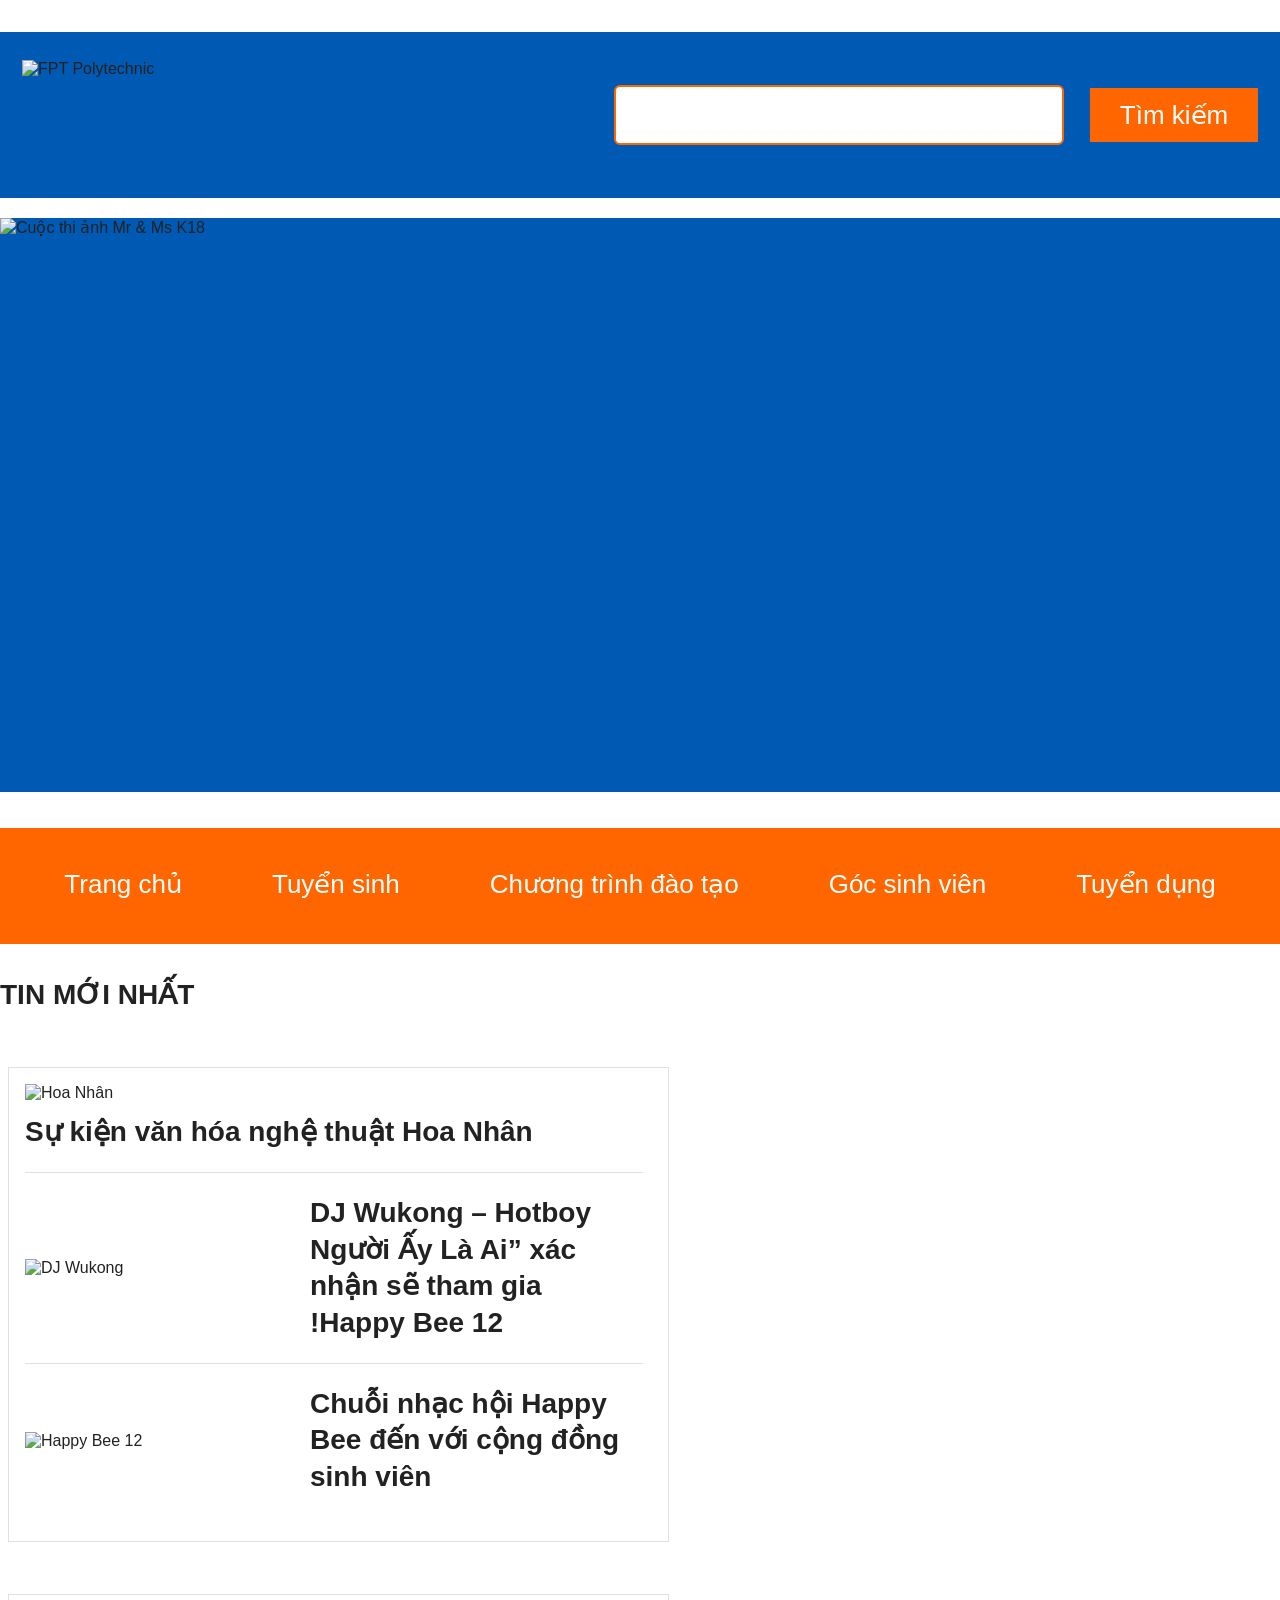
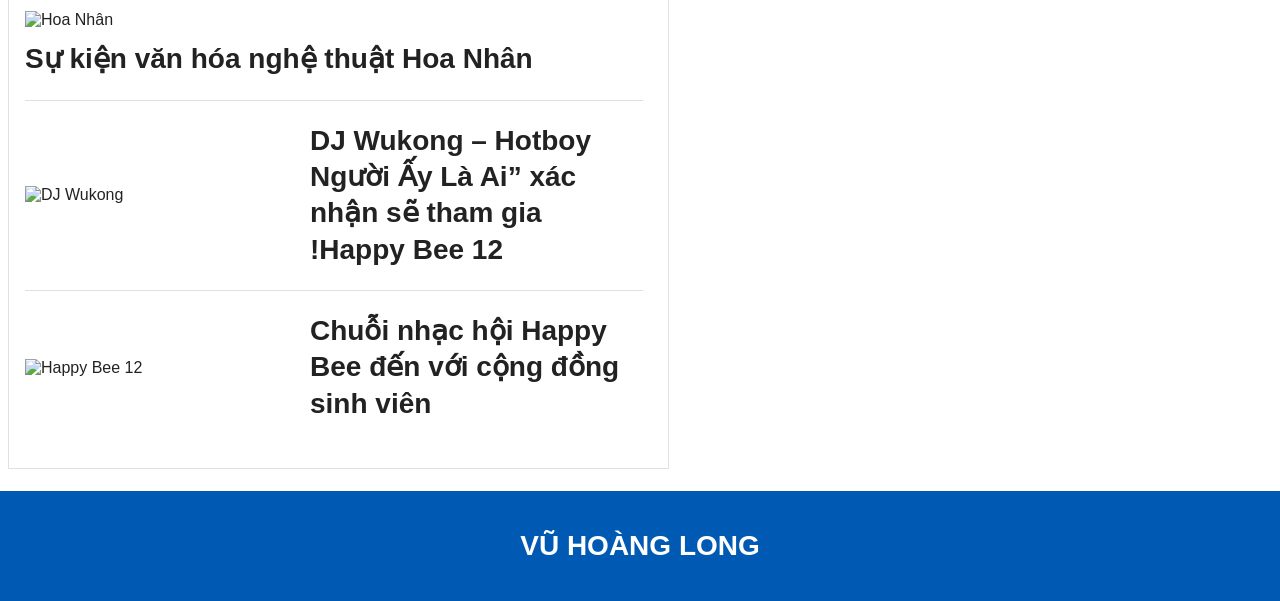
==== de4.html @ ad864c34 "Add files via upload" ====
<!DOCTYPE html>
<html lang="vi">
<head>
<meta charset="UTF-8">
<meta name="viewport" content="width=device-width, initial-scale=1">
<title>FPT Polytechnic - Đề thi 04</title>
<style>
  :root{
    --blue:#0059b3;
    --orange:#ff6600;
    --orange-dark:#cc5200;
    --green:#00c853;
    --text:#222;
    --border:#e0e0e0;
  }
  html{scroll-behavior:smooth}
  *{box-sizing:border-box;margin:0;padding:0}
  body{font-family:Verdana,Geneva,sans-serif;color:var(--text);background:#fff}
  a{text-decoration:none;color:inherit}
  ul{list-style:none}
  img{display:block;max-width:100%}

  .wrapper{width:100%;max-width:1456px;margin:0 auto;padding:32px 0 0}


  .header{
    background:var(--blue);height:166px;
    display:flex;align-items:center;justify-content:space-between;
    padding:0 22px 0 22px;
  }
  .header .logo img{height:110px;width:auto}
  .search{position:relative;display:flex;align-items:center;gap:26px;margin-right:0}
  .search input{
    width:450px;height:60px;border:2px solid var(--orange);border-radius:6px;
    padding:0 14px;font-size:18px;font-family:Calibri,Carlito,sans-serif;outline:none;background:#fff;
  }
  .search input:focus{box-shadow:0 0 0 3px rgba(255,102,0,.35)}
  .search input.invalid{border-color:#ff1744}
  .search button{
    width:168px;height:54px;border:0;background:var(--orange);color:#fff;
    font-size:26px;font-family:Calibri,Carlito,sans-serif;cursor:pointer;transition:background .25s;
  }
  .search button:hover{background:var(--orange-dark)}
  .search .error{
    position:absolute;left:0;top:68px;font-size:14px;color:#ffeb3b;
    font-family:Calibri,Carlito,sans-serif;min-height:18px;
  }
  .search .error.ok{color:#b9f6ca}


  .banner{margin-top:20px;background:var(--blue)}
  .banner img{width:100%;height:574px;object-fit:cover;transition:box-shadow .3s}
  .banner img:hover{box-shadow:0 0 18px 6px var(--green)}


  .menu{margin-top:36px;background:var(--orange);height:116px}
  .menu ul{height:100%;display:flex;align-items:center;justify-content:center;gap:62px;flex-wrap:wrap}
  .menu a{
    display:block;color:#fff;font-size:26px;font-family:Calibri,Carlito,sans-serif;
    padding:10px 14px;border-bottom:3px solid transparent;transition:all .25s;
  }
  .menu a:hover{background:var(--blue);border-bottom-color:#fff;border-radius:4px}


  .section-title{font-size:28px;font-weight:bold;margin:34px 0 0 0;padding-left:0}
  .news{display:flex;justify-content:space-between;margin-top:56px;padding-left:8px;gap:30px;flex-wrap:wrap}
  .card{width:661px;max-width:100%;border:1px solid var(--border);padding:16px 25px 24px 16px;margin-bottom:22px}
  .card img{transition:box-shadow .3s}
  .card img:hover{box-shadow:0 0 18px 6px var(--green)}
  .card .main img{width:100%;height:auto}
  .news-title{display:block;font-size:28px;font-weight:bold;line-height:1.3;margin:12px 0 22px;transition:color .25s}
  .news-title:hover{color:var(--orange)}
  .item{display:flex;align-items:center;gap:48px;border-top:1px solid var(--border);padding:22px 0}
  .item > a:first-child{flex:0 0 237px}
  .item img{width:auto;max-width:100%;height:auto}
  .item a.t{font-size:28px;font-weight:bold;line-height:1.3;transition:color .25s}
  .item a.t:hover{color:var(--orange)}
  .item .item-title{font-size:28px}


  .footer{background:var(--blue);color:#fff;height:110px;display:flex;align-items:center;justify-content:center;
    font-size:28px;font-weight:bold;text-transform:uppercase;margin-top:0}


  @media (max-width:1000px){
    .header{height:auto;flex-direction:column;gap:14px;padding:16px}
    .search input{width:60vw}
    .news{padding-left:0}
    .card{width:100%}
    .banner img{height:auto}
    .menu{height:auto;padding:10px 0}
    .menu ul{gap:10px}
  }
</style>
</head>
<body>
<div class="wrapper" id="trang-chu">


  <header class="header">
    <a class="logo" href="#trang-chu"><img src="img/logotrang.png" alt="FPT Polytechnic"></a>
    <form class="search" id="searchForm" novalidate>
      <input type="text" id="keyword" name="keyword" aria-label="Từ khóa tìm kiếm">
      <button type="submit">Tìm kiếm</button>
      <span class="error" id="searchMsg"></span>
    </form>
  </header>


  <div class="banner" id="tuyen-sinh"><a href="#"><img src="img/banner.png" alt="Cuộc thi ảnh Mr & Ms K18"></a></div>


  <nav class="menu">
    <ul>
      <li><a href="#trang-chu">Trang chủ</a></li>
      <li><a href="#tuyen-sinh">Tuyển sinh</a></li>
      <li><a href="#chuong-trinh-dao-tao">Chương trình đào tạo</a></li>
      <li><a href="#goc-sinh-vien">Góc sinh viên</a></li>
      <li><a href="#tuyen-dung">Tuyển dụng</a></li>
    </ul>
  </nav>


  <h2 class="section-title" id="chuong-trinh-dao-tao">TIN MỚI NHẤT</h2>
  <section class="news" id="goc-sinh-vien">

    <article class="card">
      <div class="main">
        <a href="#"><img src="img/row1.png" alt="Hoa Nhân"></a>
        <a class="news-title" href="#">Sự kiện văn hóa nghệ thuật Hoa Nhân</a>
      </div>
      <div class="item">
        <a href="#"><img src="img/row2.png" alt="DJ Wukong"></a>
        <a class="t" href="#">DJ Wukong – Hotboy Người Ấy Là Ai” xác nhận sẽ tham gia !Happy Bee 12</a>
      </div>
      <div class="item">
        <a href="#"><img src="img/row3.png" alt="Happy Bee 12"></a>
        <a class="t" href="#">Chuỗi nhạc hội Happy Bee đến với cộng đồng sinh viên</a>
      </div>
    </article>

    <article class="card">
      <div class="main">
        <a href="#"><img src="img/row1.png" alt="Hoa Nhân"></a>
        <a class="news-title" href="#">Sự kiện văn hóa nghệ thuật Hoa Nhân</a>
      </div>
      <div class="item">
        <a href="#"><img src="img/row2.png" alt="DJ Wukong"></a>
        <a class="t" href="#">DJ Wukong – Hotboy Người Ấy Là Ai” xác nhận sẽ tham gia !Happy Bee 12</a>
      </div>
      <div class="item">
        <a href="#"><img src="img/row3.png" alt="Happy Bee 12"></a>
        <a class="t" href="#">Chuỗi nhạc hội Happy Bee đến với cộng đồng sinh viên</a>
      </div>
    </article>

  </section>


  <footer class="footer" id="tuyen-dung">Vũ Hoàng Long</footer>
</div>

<script>

  const form = document.getElementById('searchForm');
  const input = document.getElementById('keyword');
  const msg = document.getElementById('searchMsg');

  function validate(){
    const v = input.value.trim();
    if(v === '') return 'Vui lòng nhập từ khóa tìm kiếm.';
    if(v.length < 2) return 'Từ khóa phải có ít nhất 2 ký tự.';
    if(v.length > 50) return 'Từ khóa không được dài quá 50 ký tự.';
    if(/[<>{}\[\]\\\/$%^*=+|~`]/.test(v)) return 'Từ khóa chứa ký tự không hợp lệ.';
    return '';
  }

  form.addEventListener('submit', function(e){
    e.preventDefault();
    const err = validate();
    msg.classList.remove('ok');
    if(err){
      msg.textContent = err;
      input.classList.add('invalid');
      input.focus();
    }else{
      input.classList.remove('invalid');
      msg.textContent = 'Đang tìm: "' + input.value.trim() + '"';
      msg.classList.add('ok');
    }
  });

  input.addEventListener('input', function(){
    input.classList.remove('invalid');
    msg.textContent = '';
  });
</script>
</body>
</html>
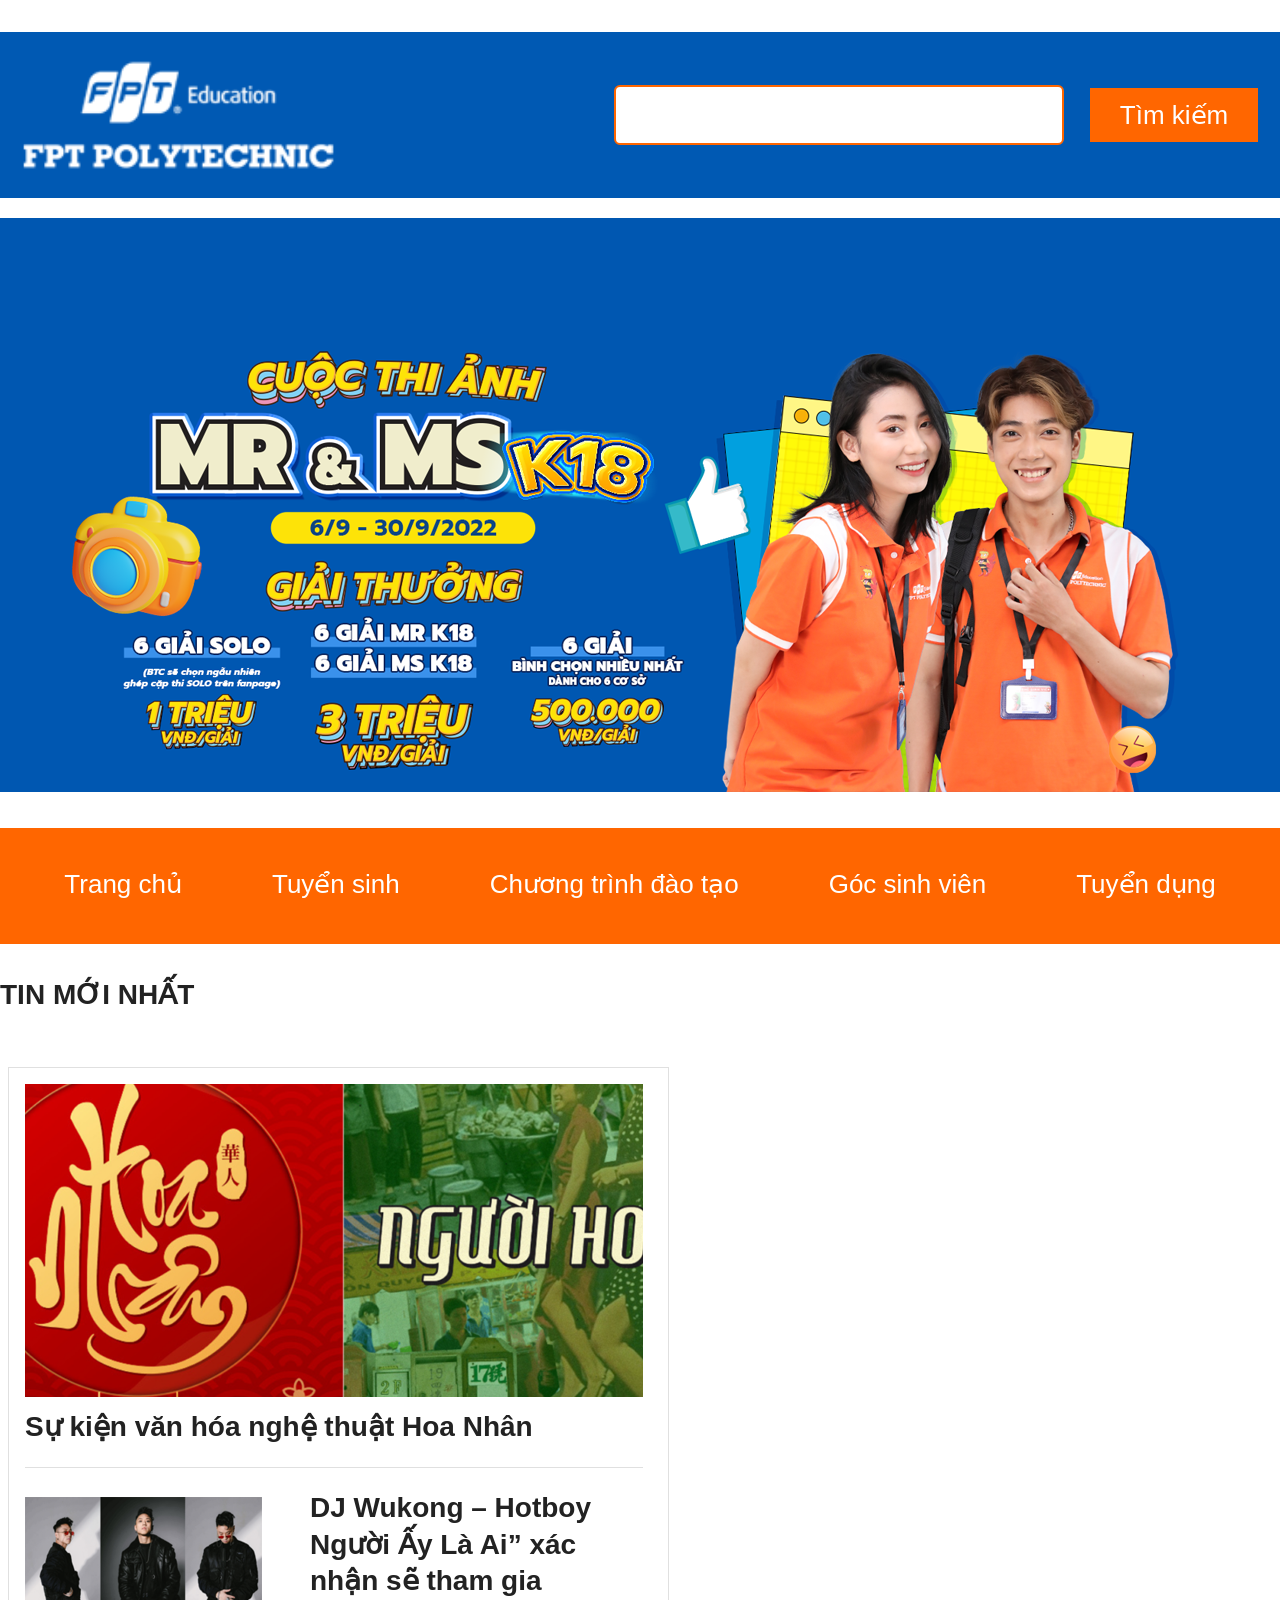
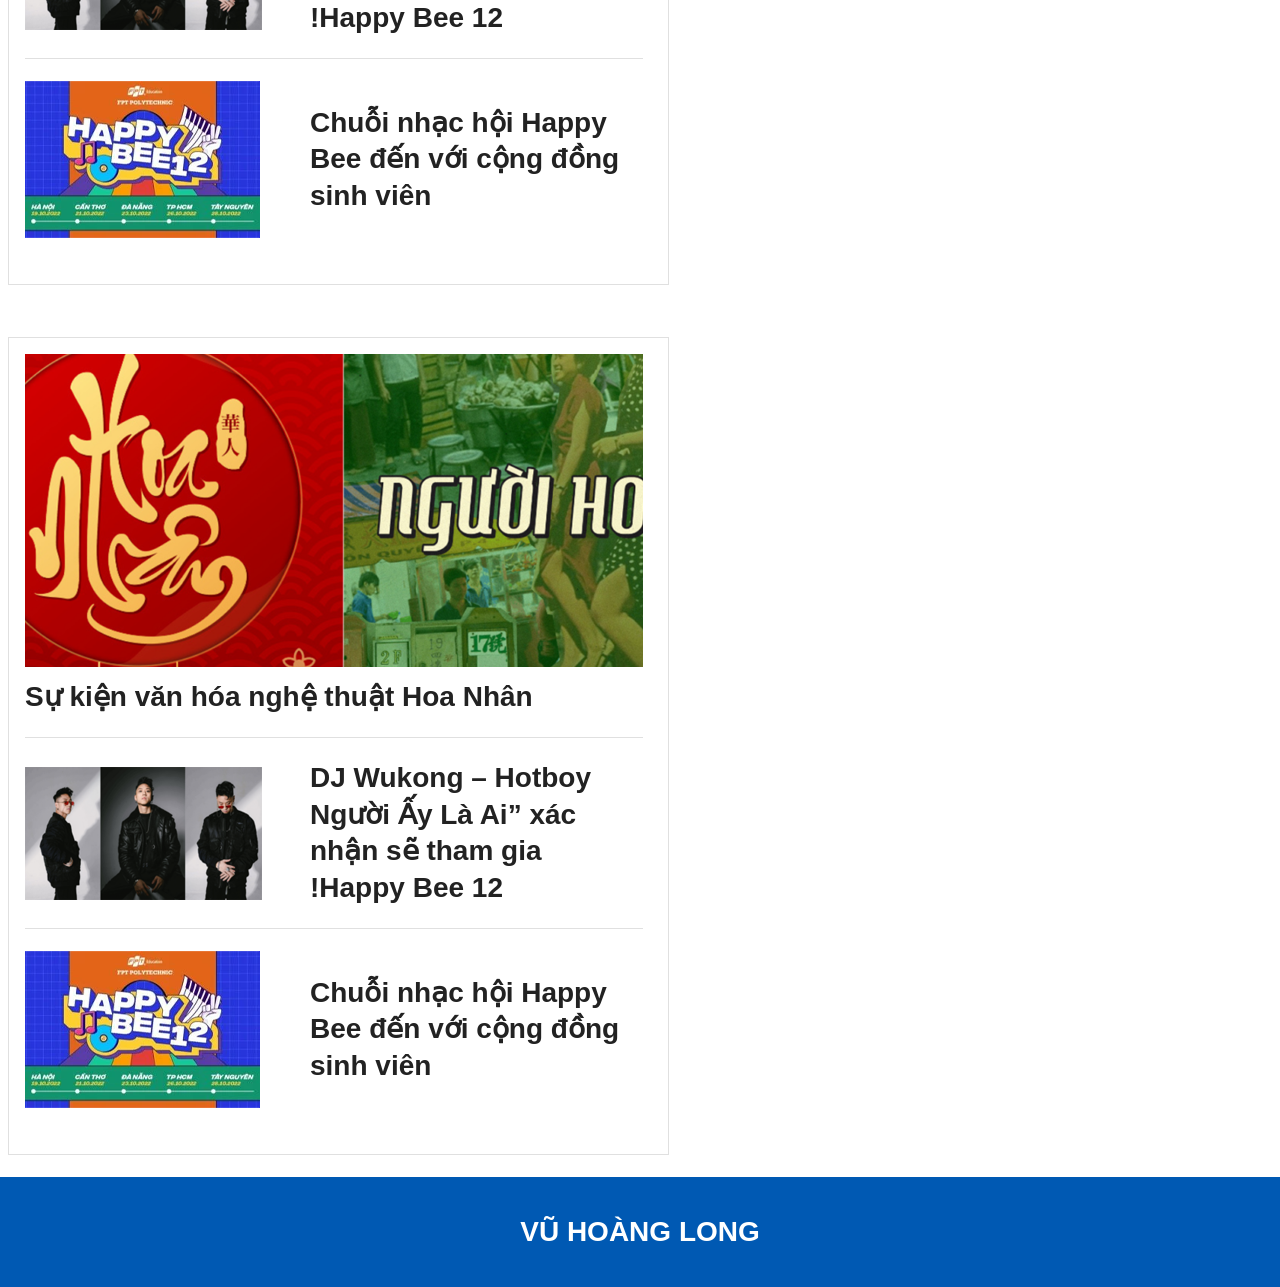
==== commit 9467f71f: "Add files via upload" ====
--- a/de4.html
+++ b/de4.html
@@ -4,98 +4,10 @@
 <meta charset="UTF-8">
 <meta name="viewport" content="width=device-width, initial-scale=1">
 <title>FPT Polytechnic - Đề thi 04</title>
-<style>
-  :root{
-    --blue:#0059b3;
-    --orange:#ff6600;
-    --orange-dark:#cc5200;
-    --green:#00c853;
-    --text:#222;
-    --border:#e0e0e0;
-  }
-  html{scroll-behavior:smooth}
-  *{box-sizing:border-box;margin:0;padding:0}
-  body{font-family:Verdana,Geneva,sans-serif;color:var(--text);background:#fff}
-  a{text-decoration:none;color:inherit}
-  ul{list-style:none}
-  img{display:block;max-width:100%}
-
-  .wrapper{width:100%;max-width:1456px;margin:0 auto;padding:32px 0 0}
-
-
-  .header{
-    background:var(--blue);height:166px;
-    display:flex;align-items:center;justify-content:space-between;
-    padding:0 22px 0 22px;
-  }
-  .header .logo img{height:110px;width:auto}
-  .search{position:relative;display:flex;align-items:center;gap:26px;margin-right:0}
-  .search input{
-    width:450px;height:60px;border:2px solid var(--orange);border-radius:6px;
-    padding:0 14px;font-size:18px;font-family:Calibri,Carlito,sans-serif;outline:none;background:#fff;
-  }
-  .search input:focus{box-shadow:0 0 0 3px rgba(255,102,0,.35)}
-  .search input.invalid{border-color:#ff1744}
-  .search button{
-    width:168px;height:54px;border:0;background:var(--orange);color:#fff;
-    font-size:26px;font-family:Calibri,Carlito,sans-serif;cursor:pointer;transition:background .25s;
-  }
-  .search button:hover{background:var(--orange-dark)}
-  .search .error{
-    position:absolute;left:0;top:68px;font-size:14px;color:#ffeb3b;
-    font-family:Calibri,Carlito,sans-serif;min-height:18px;
-  }
-  .search .error.ok{color:#b9f6ca}
-
-
-  .banner{margin-top:20px;background:var(--blue)}
-  .banner img{width:100%;height:574px;object-fit:cover;transition:box-shadow .3s}
-  .banner img:hover{box-shadow:0 0 18px 6px var(--green)}
-
-
-  .menu{margin-top:36px;background:var(--orange);height:116px}
-  .menu ul{height:100%;display:flex;align-items:center;justify-content:center;gap:62px;flex-wrap:wrap}
-  .menu a{
-    display:block;color:#fff;font-size:26px;font-family:Calibri,Carlito,sans-serif;
-    padding:10px 14px;border-bottom:3px solid transparent;transition:all .25s;
-  }
-  .menu a:hover{background:var(--blue);border-bottom-color:#fff;border-radius:4px}
-
-
-  .section-title{font-size:28px;font-weight:bold;margin:34px 0 0 0;padding-left:0}
-  .news{display:flex;justify-content:space-between;margin-top:56px;padding-left:8px;gap:30px;flex-wrap:wrap}
-  .card{width:661px;max-width:100%;border:1px solid var(--border);padding:16px 25px 24px 16px;margin-bottom:22px}
-  .card img{transition:box-shadow .3s}
-  .card img:hover{box-shadow:0 0 18px 6px var(--green)}
-  .card .main img{width:100%;height:auto}
-  .news-title{display:block;font-size:28px;font-weight:bold;line-height:1.3;margin:12px 0 22px;transition:color .25s}
-  .news-title:hover{color:var(--orange)}
-  .item{display:flex;align-items:center;gap:48px;border-top:1px solid var(--border);padding:22px 0}
-  .item > a:first-child{flex:0 0 237px}
-  .item img{width:auto;max-width:100%;height:auto}
-  .item a.t{font-size:28px;font-weight:bold;line-height:1.3;transition:color .25s}
-  .item a.t:hover{color:var(--orange)}
-  .item .item-title{font-size:28px}
-
-
-  .footer{background:var(--blue);color:#fff;height:110px;display:flex;align-items:center;justify-content:center;
-    font-size:28px;font-weight:bold;text-transform:uppercase;margin-top:0}
-
-
-  @media (max-width:1000px){
-    .header{height:auto;flex-direction:column;gap:14px;padding:16px}
-    .search input{width:60vw}
-    .news{padding-left:0}
-    .card{width:100%}
-    .banner img{height:auto}
-    .menu{height:auto;padding:10px 0}
-    .menu ul{gap:10px}
-  }
-</style>
+<link rel="stylesheet" href="style.css">
 </head>
 <body>
 <div class="wrapper" id="trang-chu">
-
 
   <header class="header">
     <a class="logo" href="#trang-chu"><img src="img/logotrang.png" alt="FPT Polytechnic"></a>
@@ -106,9 +18,7 @@
     </form>
   </header>
 
-
   <div class="banner" id="tuyen-sinh"><a href="#"><img src="img/banner.png" alt="Cuộc thi ảnh Mr & Ms K18"></a></div>
-
 
   <nav class="menu">
     <ul>
@@ -119,7 +29,6 @@
       <li><a href="#tuyen-dung">Tuyển dụng</a></li>
     </ul>
   </nav>
-
 
   <h2 class="section-title" id="chuong-trinh-dao-tao">TIN MỚI NHẤT</h2>
   <section class="news" id="goc-sinh-vien">
@@ -155,7 +64,6 @@
     </article>
 
   </section>
-
 
   <footer class="footer" id="tuyen-dung">Vũ Hoàng Long</footer>
 </div>
--- a/style.css
+++ b/style.css
@@ -0,0 +1,80 @@
+:root{
+  --blue:#0059b3;
+  --orange:#ff6600;
+  --orange-dark:#cc5200;
+  --green:#00c853;
+  --text:#222;
+  --border:#e0e0e0;
+}
+html{scroll-behavior:smooth}
+*{box-sizing:border-box;margin:0;padding:0}
+body{font-family:Verdana,Geneva,sans-serif;color:var(--text);background:#fff}
+a{text-decoration:none;color:inherit}
+ul{list-style:none}
+img{display:block;max-width:100%}
+
+.wrapper{width:100%;max-width:1456px;margin:0 auto;padding:32px 0 0}
+
+.header{
+  background:var(--blue);height:166px;
+  display:flex;align-items:center;justify-content:space-between;
+  padding:0 22px 0 22px;
+}
+.header .logo img{height:110px;width:auto}
+.search{position:relative;display:flex;align-items:center;gap:26px;margin-right:0}
+.search input{
+  width:450px;height:60px;border:2px solid var(--orange);border-radius:6px;
+  padding:0 14px;font-size:18px;font-family:Calibri,Carlito,sans-serif;outline:none;background:#fff;
+}
+.search input:focus{box-shadow:0 0 0 3px rgba(255,102,0,.35)}
+.search input.invalid{border-color:#ff1744}
+.search button{
+  width:168px;height:54px;border:0;background:var(--orange);color:#fff;
+  font-size:26px;font-family:Calibri,Carlito,sans-serif;cursor:pointer;transition:background .25s;
+}
+.search button:hover{background:var(--orange-dark)}
+.search .error{
+  position:absolute;left:0;top:68px;font-size:14px;color:#ffeb3b;
+  font-family:Calibri,Carlito,sans-serif;min-height:18px;
+}
+.search .error.ok{color:#b9f6ca}
+
+.banner{margin-top:20px;background:var(--blue)}
+.banner img{width:100%;height:574px;object-fit:cover;transition:box-shadow .3s}
+.banner img:hover{box-shadow:0 0 18px 6px var(--green)}
+
+.menu{margin-top:36px;background:var(--orange);height:116px}
+.menu ul{height:100%;display:flex;align-items:center;justify-content:center;gap:62px;flex-wrap:wrap}
+.menu a{
+  display:block;color:#fff;font-size:26px;font-family:Calibri,Carlito,sans-serif;
+  padding:10px 14px;border-bottom:3px solid transparent;transition:all .25s;
+}
+.menu a:hover{background:var(--blue);border-bottom-color:#fff;border-radius:4px}
+
+.section-title{font-size:28px;font-weight:bold;margin:34px 0 0 0;padding-left:0}
+.news{display:flex;justify-content:space-between;margin-top:56px;padding-left:8px;gap:30px;flex-wrap:wrap}
+.card{width:661px;max-width:100%;border:1px solid var(--border);padding:16px 25px 24px 16px;margin-bottom:22px}
+.card img{transition:box-shadow .3s}
+.card img:hover{box-shadow:0 0 18px 6px var(--green)}
+.card .main img{width:100%;height:auto}
+.news-title{display:block;font-size:28px;font-weight:bold;line-height:1.3;margin:12px 0 22px;transition:color .25s}
+.news-title:hover{color:var(--orange)}
+.item{display:flex;align-items:center;gap:48px;border-top:1px solid var(--border);padding:22px 0}
+.item > a:first-child{flex:0 0 237px}
+.item img{width:auto;max-width:100%;height:auto}
+.item a.t{font-size:28px;font-weight:bold;line-height:1.3;transition:color .25s}
+.item a.t:hover{color:var(--orange)}
+.item .item-title{font-size:28px}
+
+.footer{background:var(--blue);color:#fff;height:110px;display:flex;align-items:center;justify-content:center;
+  font-size:28px;font-weight:bold;text-transform:uppercase;margin-top:0}
+
+@media (max-width:1000px){
+  .header{height:auto;flex-direction:column;gap:14px;padding:16px}
+  .search input{width:60vw}
+  .news{padding-left:0}
+  .card{width:100%}
+  .banner img{height:auto}
+  .menu{height:auto;padding:10px 0}
+  .menu ul{gap:10px}
+}
